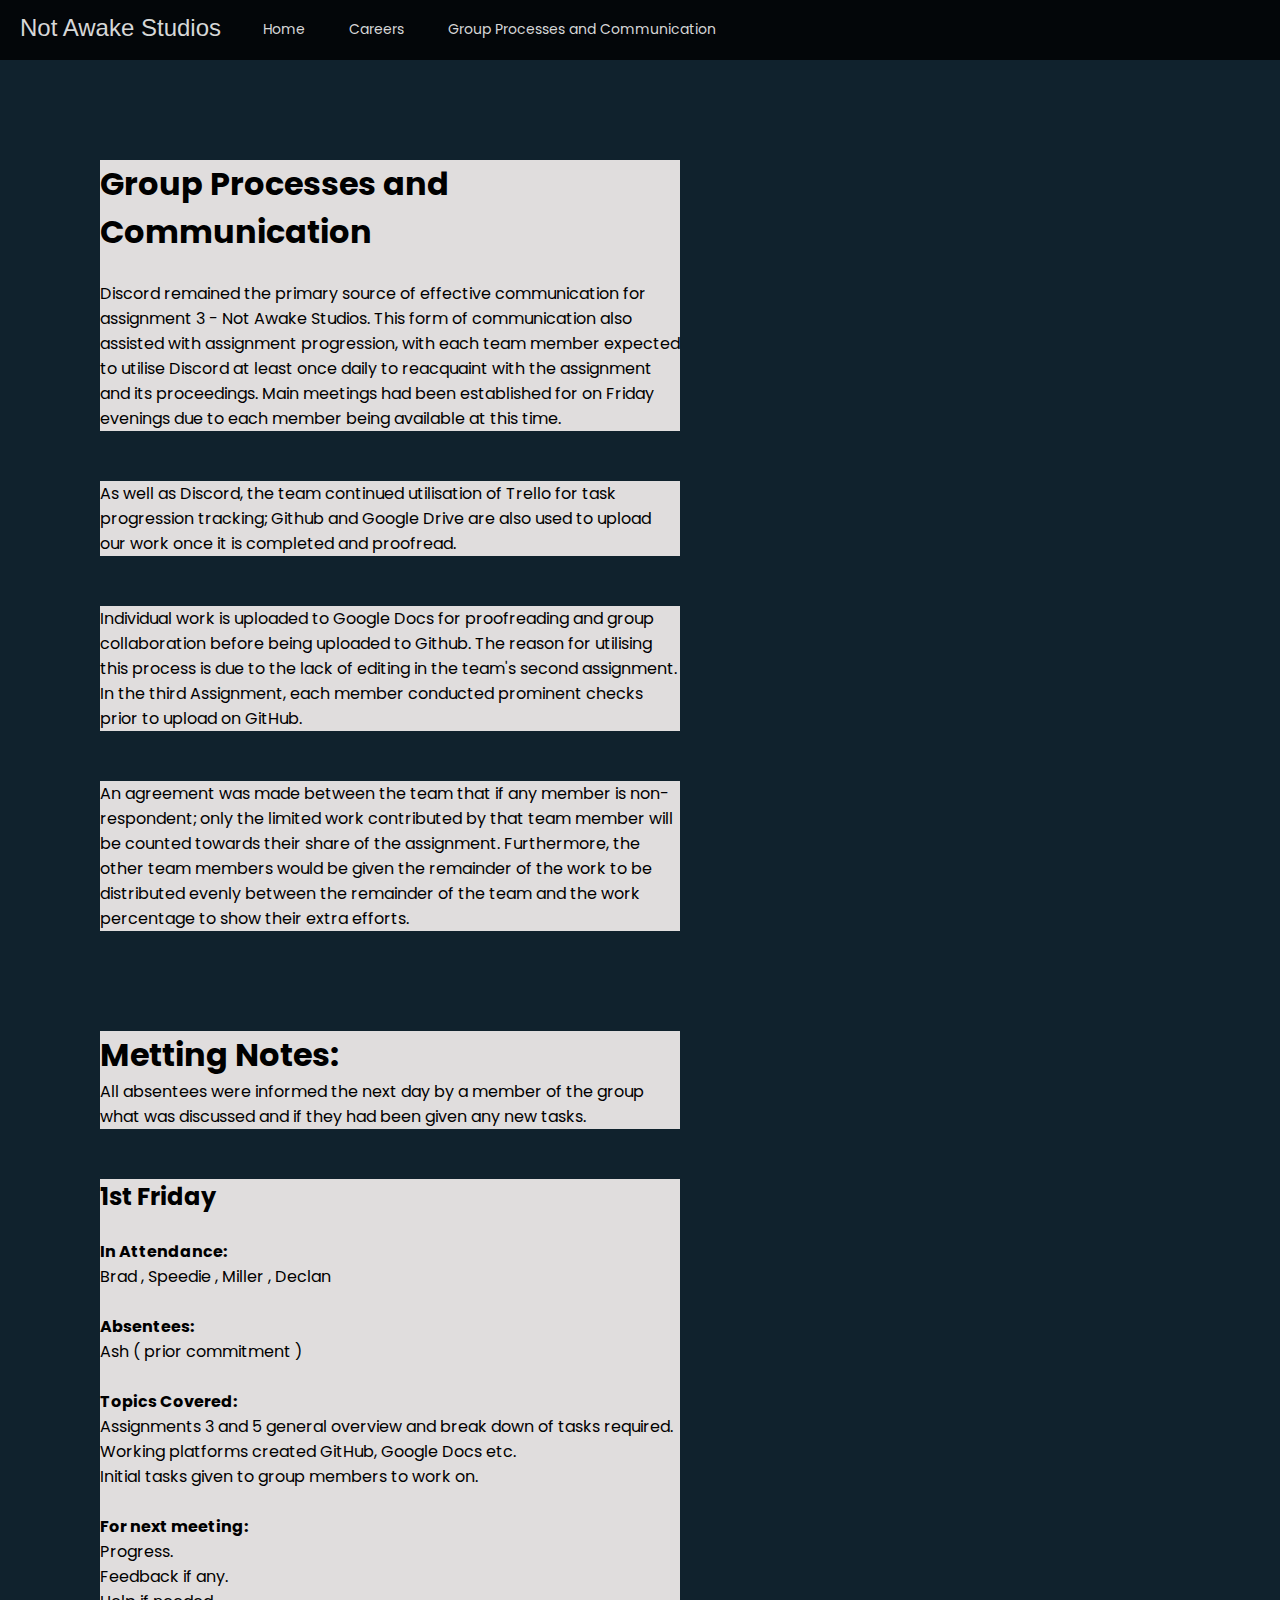
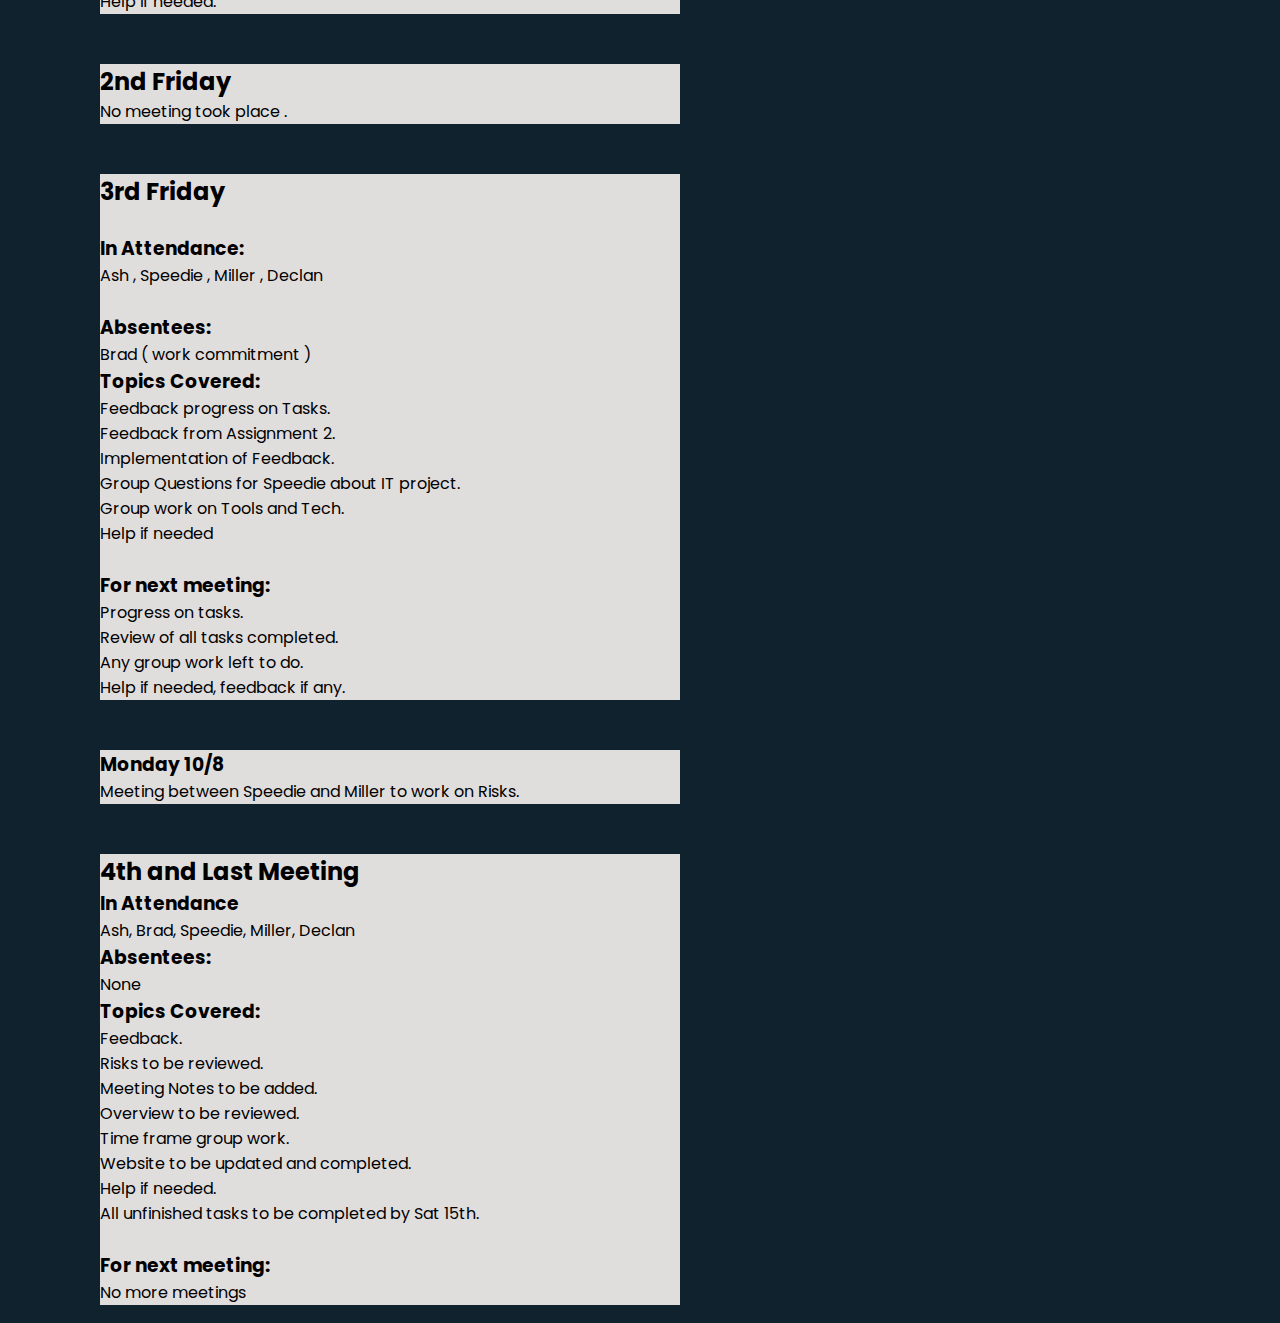
==== comms.html @ ba845b17 "Add files via upload" ====
<html lang="en">
<head>
    <meta charset="UTF-8">
    <meta name="viewport" content="width=device-width, initial-scale=1.0">
    <link rel="stylesheet" href="style.css">
    <link href="https://fonts.googleapis.com/css2?family=Poppins&display=swap" rel="stylesheet">
    <title>How We Talked</title>
</head>

<nav>
<p>Not Awake Studios</p>
<ul>
                    <li><a href="index.html">Home</a></li>
                    <li><a href="careers.html">Careers</a></li>
                    <li><a href="comms.html">Group Processes and Communication</a></li>
</ul>
</nav>
<body>
    <div class="text">
        <h1>Group Processes and Communication</h1>
        <br>
        <p>
            Discord remained the primary source of effective communication for assignment 3 - Not Awake Studios. This form of communication also assisted with assignment progression, with each team member expected to utilise Discord at least once daily to reacquaint with the assignment and its proceedings. Main meetings had been established for on Friday evenings due to each member being available at this time. 
            </p>

    </div>

    <div class="t4">
        <p>
            As well as Discord, the team continued utilisation of Trello for task progression tracking; Github and Google Drive are also used to upload our work once it is completed and proofread. 
        </p>
    </div>

    <div class="t4">
        <p>
            Individual work is uploaded to Google Docs for proofreading and group collaboration  before being uploaded to Github. The reason for utilising this process is due to the lack of  editing in the team's second assignment. In the third Assignment, each member conducted prominent checks prior to upload on GitHub.         </p>
    </div>

    <div class="t4">
        
        <p>
            An agreement was made between the team that if any member is non-respondent; only the limited work contributed by that  team member will be counted towards their share of the assignment. Furthermore, the other team members would be given the remainder of the work to be distributed evenly between the remainder of the team and the work percentage to show their extra efforts. 
        </p>
    </div>

    <div class="text">
        <h1>Metting Notes:</h1>
        <p>All absentees were informed the next day by a member of the group what was discussed and if they had been given any new tasks.</p>
    </div>

    <div class="t4">
        <p>
            <h2>1st Friday</h2> <br>   
            <h4>In Attendance:</h3>
            
            Brad , Speedie , Miller , Declan <br> <br>
            <h4>Absentees:</h3>
            Ash ( prior commitment ) <br> <br>
            <h4>Topics Covered:</h3>
            Assignments 3 and 5 general overview and break down of tasks required. <br>
            Working platforms created GitHub, Google Docs etc. <br>
            Initial tasks given to group members to work on. <br> <br>
            
            <h4>For next meeting:   </h3>
            Progress. <br>   
            Feedback if any. <br>
            Help if needed.
        </p>
    </div> 
            <div class="t4">
            <p>
            <h2>2nd Friday</h2>
            No meeting took place .
            </p>
        </div>
            <div class="t4">
                <p>
            <h2>3rd Friday</h2> <br>
            <h3>In Attendance:</h3> 
            Ash , Speedie , Miller , Declan <br> <br>
            <h3>Absentees:</h3>
            Brad ( work commitment ) <br>
            <h3>Topics Covered:</h3>
            Feedback progress on Tasks. <br>
            Feedback from Assignment 2. <br>
            Implementation of Feedback. <br>
            Group Questions for Speedie about IT project. <br>
            Group work on Tools and Tech. <br>
            Help if needed <br> <br>
            <h3>For next meeting:</h3>
            Progress on tasks. <br>
            Review of all tasks completed. <br>
            Any group work left to do. <br>
            Help if needed,
            feedback if any.
                </p> </div>
            
            <div class="t4">
                <h3>Monday 10/8</h3>
            Meeting between Speedie and Miller to work on Risks.
            </div>
            
            
            
            
            <div class="t4">
                <p>
            <h2>4th and Last Meeting</h2>
            
            <h3>In Attendance</h3>
            Ash, Brad, Speedie, Miller, Declan
            <h3>Absentees:</h3>
            None 
            <h3>Topics Covered:</h3>
            Feedback. <br>
            Risks to be reviewed. <br>
            Meeting Notes to be added. <br>
            Overview to be reviewed. <br>
            Time frame group work. <br>
            Website to be updated and completed. <br>
            Help if needed. <br>
            
            All unfinished tasks to be completed by Sat 15th. <br> <br>
            <h3>For next meeting:</h3>
            No more meetings
            
            </p>
    </div>
    <div class="fill">
        <p>Yay done with the website yay</p>
    </div>
</body>
</html>
---- style.css ----
*{
    margin: 0;
    padding: 0;
}

body {
  background-color: #10222d;
  
}
.notawake{
  background-position: right;
  background-image: url(notawake.png);
  background-repeat: no-repeat;
  background-attachment: fixed;
  
}
.text {
  font-family: "Poppins", sans-serif;
  margin-top: 100px;
  margin-left: 100px;
  margin-right: 600px;
  text-align: left;
  color: rgb(0, 0, 0);
  background-color: rgb(224, 221, 221);
}
.text2{
  font-family: "Poppins", sans-serif;
  margin-top: 100px;
  margin-left: 100px;
  margin-right: 600px;
  text-align: left;
  color: rgb(0, 0, 0);
  background-color: rgb(224, 221, 221);  
}
.text3 {
  font-family: "Poppins", sans-serif;
  margin-top: 100px;
  margin-left: 100px;
  margin-right: 600px;
  text-align: left;
  color: rgb(0, 0, 0);
  background-color: rgb(224, 221, 221);
}

.text4{
  font-family: "Poppins", sans-serif;
  margin-top: 100px;
  margin-left: 100px;
  margin-right: 600px;
  text-align: left;
  color: rgb(0, 0, 0);
  background-color: rgb(224, 221, 221);
}
.text5{
  font-family: "Poppins", sans-serif;
  margin-top: 100px;
  margin-left: 100px;
  margin-right: 600px;
  text-align: left;
  color: rgb(0, 0, 0);
  background-color: rgb(224, 221, 221);
}
.text6{
  font-family: "Poppins", sans-serif;
  margin-top: 100px;
  margin-left: 100px;
  margin-right: 600px;
  text-align: left;
  color: rgb(0, 0, 0);
  background-color: rgb(224, 221, 221);
}
.t1{
  font-family: "Poppins", sans-serif;
  margin-top: 100px;
  margin-left: 100px;
  margin-right: 600px;
  text-align: left;
  color: rgb(0, 0, 0);
  background-color: rgb(224, 221, 221);
}
.t2 {
  font-family: "Poppins", sans-serif;
  margin-top: 50px;
  margin-left: 100px;
  margin-right: 600px;
  text-align: left;
  color: rgb(0, 0, 0);
  background-color: rgb(224, 221, 221);
}
.t3{
  font-family: "Poppins", sans-serif;
  margin-top: 50px;
  margin-left: 100px;
  margin-right: 600px;
  text-align: left;
  color: rgb(0, 0, 0);
  background-color: rgb(224, 221, 221);
}
.t4{
  font-family: "Poppins", sans-serif;
  margin-top: 50px;
  margin-left: 100px;
  margin-right: 600px;
  text-align: left;
  color: rgb(0, 0, 0);
  background-color: rgb(224, 221, 221);
}
.t5{
  font-family: "Poppins", sans-serif;
  margin-top: 50px;
  margin-left: 100px;
  margin-right: 600px;
  text-align: left;
  color: rgb(0, 0, 0);
  background-color: rgb(224, 221, 221);
}
.t9 {
  font-size: 10px;
  font-family: "Poppins", sans-serif;
  margin-top: 50px;
  margin-left: 100px;
  margin-right: 600px;
  text-align: left;
  color: rgb(0, 0, 0);
  background-color: rgb(224, 221, 221);
}
.fill{
  color: #10222d;
}
nav {
  width: 100%;
  height: 60px;
  background-color: rgba(0, 0, 0, 0.801);
}
nav p {
  font-family: arial;
  color: rgba(255, 255, 255, 0.842);
  font-size: 24px;
  line-height: 55px;
  float: left;
  padding: 0px 20px;
}
nav ul {
  float: left;
}
nav ul li {
  float: left;
  list-style: none;
  position: relative;
}

nav ul li a {
    
  display: block;
  font-family: "Poppins", sans-serif;
  color: rgba(255, 255, 255, 0.842);
  font-size: 14px;
  padding: 19px 22px;
  text-decoration: none;
}
nav ul li a:hover {
    
  color: whitesmoke;
}
nav ul li ul {
  display: none;
  position: absolute;
  background-color: rgb(255, 255, 255);
  padding: 10px;
  border-radius: 0px 0px 4px 4px;
}

nav ul li:hover ul {
  display: block;
}

nav ul li ul li {
  width: 120px;

}

nav ul li ul li a {
  padding: 8px 14px;
}

nav ul li ul li a:hover {
  background-color: rgb(114, 113, 113);
  border-radius: 2px 2px 2px 2px;
}

.first{
  font-family: "Poppins", sans-serif;
  margin: 10vh;
  text-align: center;
}

.pro{
  font-family: "Poppins", sans-serif;
  margin: 10vh;
  text-align: center;
}
.int{
  font-family: "Poppins", sans-serif;
  margin: 10vh;
  text-align: center;
}
.psyh{
  font-family: "Poppins", sans-serif;
  margin: 10vh;
  text-align: center;
}
.tools{
  font-family: "Poppins", sans-serif;
  margin: 10vh;
  text-align: center;
}
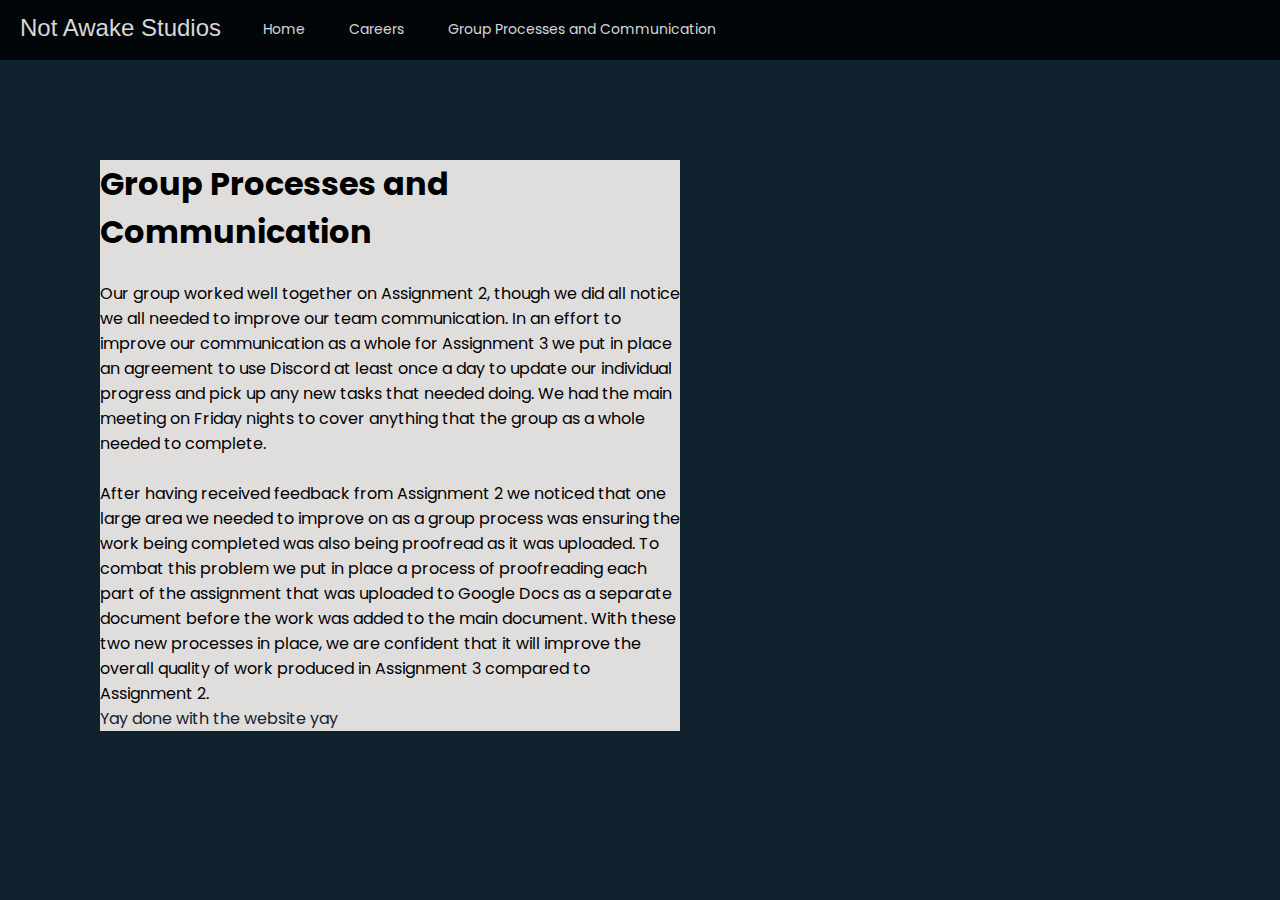
==== commit 26677a31: "Update comms.html" ====
--- a/comms.html
+++ b/comms.html
@@ -11,7 +11,7 @@
 <p>Not Awake Studios</p>
 <ul>
                     <li><a href="index.html">Home</a></li>
-                    <li><a href="careers.html">Careers</a></li>
+                    <li><a href="idealjobs.html">Careers</a></li>
                     <li><a href="comms.html">Group Processes and Communication</a></li>
 </ul>
 </nav>
@@ -20,114 +20,11 @@
         <h1>Group Processes and Communication</h1>
         <br>
         <p>
-            Discord remained the primary source of effective communication for assignment 3 - Not Awake Studios. This form of communication also assisted with assignment progression, with each team member expected to utilise Discord at least once daily to reacquaint with the assignment and its proceedings. Main meetings had been established for on Friday evenings due to each member being available at this time. 
+        Our group worked well together on Assignment 2, though we did all notice we all needed to improve our team communication. In an effort to improve our communication as a whole for Assignment 3 we put in place an agreement to use Discord at least once a day to update our individual progress and pick up any new tasks that needed doing. We had the main meeting on Friday nights to cover anything that the group as a whole needed to complete. <br> <br>
+After having received feedback from Assignment 2 we noticed that one large area we needed to improve on as a group process was ensuring the work being completed was also being proofread as it was uploaded. To combat this problem we put in place a process of proofreading each part of the assignment that was uploaded to Google Docs as a separate document before the work was added to the main document. With these two new processes in place, we are confident that it will improve the overall quality of work produced in Assignment 3 compared to Assignment 2.
             </p>
-
-    </div>
-
-    <div class="t4">
-        <p>
-            As well as Discord, the team continued utilisation of Trello for task progression tracking; Github and Google Drive are also used to upload our work once it is completed and proofread. 
-        </p>
-    </div>
-
-    <div class="t4">
-        <p>
-            Individual work is uploaded to Google Docs for proofreading and group collaboration  before being uploaded to Github. The reason for utilising this process is due to the lack of  editing in the team's second assignment. In the third Assignment, each member conducted prominent checks prior to upload on GitHub.         </p>
-    </div>
-
-    <div class="t4">
-        
-        <p>
-            An agreement was made between the team that if any member is non-respondent; only the limited work contributed by that  team member will be counted towards their share of the assignment. Furthermore, the other team members would be given the remainder of the work to be distributed evenly between the remainder of the team and the work percentage to show their extra efforts. 
-        </p>
-    </div>
-
-    <div class="text">
-        <h1>Metting Notes:</h1>
-        <p>All absentees were informed the next day by a member of the group what was discussed and if they had been given any new tasks.</p>
-    </div>
-
-    <div class="t4">
-        <p>
-            <h2>1st Friday</h2> <br>   
-            <h4>In Attendance:</h3>
-            
-            Brad , Speedie , Miller , Declan <br> <br>
-            <h4>Absentees:</h3>
-            Ash ( prior commitment ) <br> <br>
-            <h4>Topics Covered:</h3>
-            Assignments 3 and 5 general overview and break down of tasks required. <br>
-            Working platforms created GitHub, Google Docs etc. <br>
-            Initial tasks given to group members to work on. <br> <br>
-            
-            <h4>For next meeting:   </h3>
-            Progress. <br>   
-            Feedback if any. <br>
-            Help if needed.
-        </p>
-    </div> 
-            <div class="t4">
-            <p>
-            <h2>2nd Friday</h2>
-            No meeting took place .
-            </p>
-        </div>
-            <div class="t4">
-                <p>
-            <h2>3rd Friday</h2> <br>
-            <h3>In Attendance:</h3> 
-            Ash , Speedie , Miller , Declan <br> <br>
-            <h3>Absentees:</h3>
-            Brad ( work commitment ) <br>
-            <h3>Topics Covered:</h3>
-            Feedback progress on Tasks. <br>
-            Feedback from Assignment 2. <br>
-            Implementation of Feedback. <br>
-            Group Questions for Speedie about IT project. <br>
-            Group work on Tools and Tech. <br>
-            Help if needed <br> <br>
-            <h3>For next meeting:</h3>
-            Progress on tasks. <br>
-            Review of all tasks completed. <br>
-            Any group work left to do. <br>
-            Help if needed,
-            feedback if any.
-                </p> </div>
-            
-            <div class="t4">
-                <h3>Monday 10/8</h3>
-            Meeting between Speedie and Miller to work on Risks.
-            </div>
-            
-            
-            
-            
-            <div class="t4">
-                <p>
-            <h2>4th and Last Meeting</h2>
-            
-            <h3>In Attendance</h3>
-            Ash, Brad, Speedie, Miller, Declan
-            <h3>Absentees:</h3>
-            None 
-            <h3>Topics Covered:</h3>
-            Feedback. <br>
-            Risks to be reviewed. <br>
-            Meeting Notes to be added. <br>
-            Overview to be reviewed. <br>
-            Time frame group work. <br>
-            Website to be updated and completed. <br>
-            Help if needed. <br>
-            
-            All unfinished tasks to be completed by Sat 15th. <br> <br>
-            <h3>For next meeting:</h3>
-            No more meetings
-            
-            </p>
-    </div>
     <div class="fill">
         <p>Yay done with the website yay</p>
     </div>
 </body>
-</html>+</html>
--- a/style.css
+++ b/style.css
@@ -9,7 +9,7 @@
 }
 .notawake{
   background-position: right;
-  background-image: url(notawake.png);
+  background-image: url(./teamphotos/notawake.png);
   background-repeat: no-repeat;
   background-attachment: fixed;
   
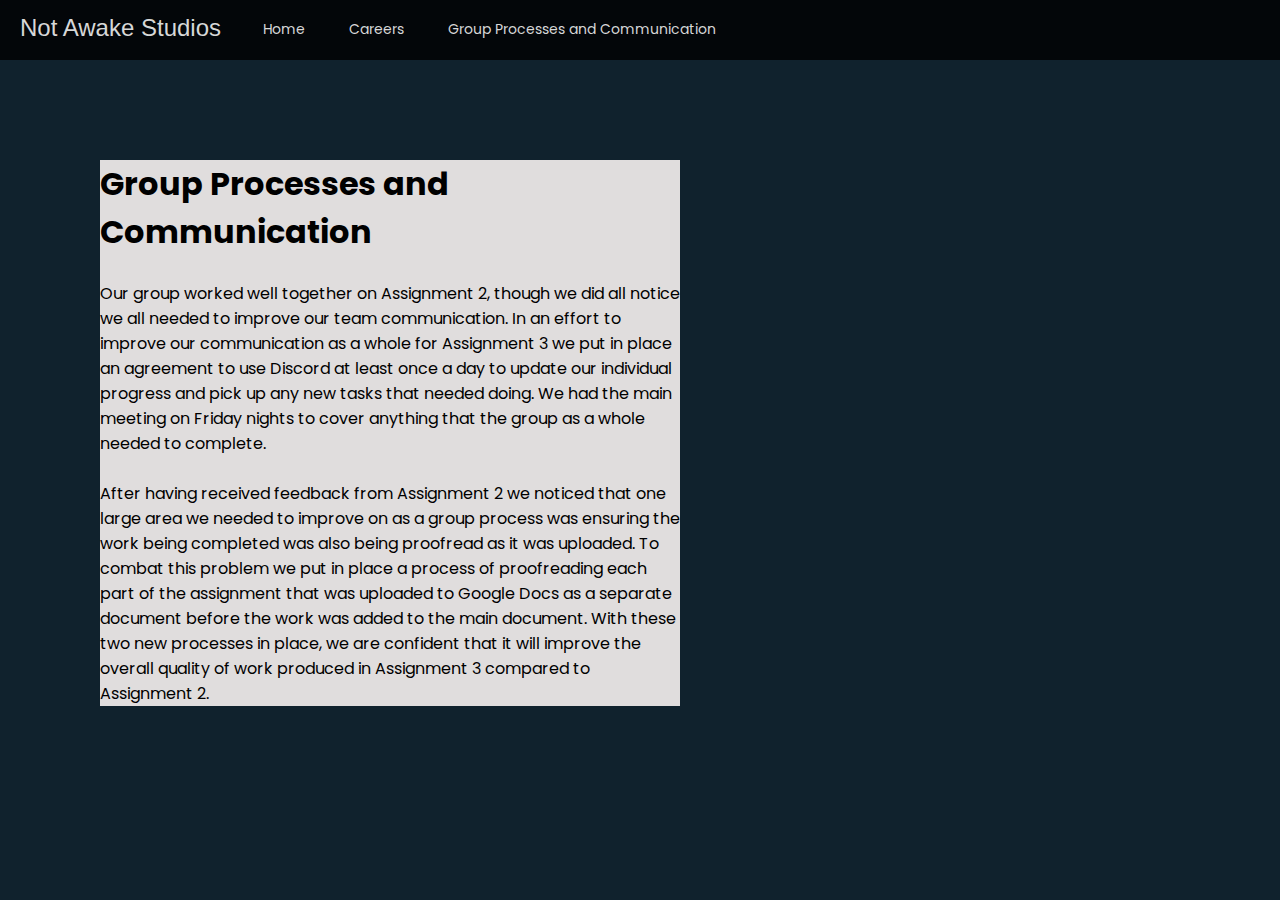
==== commit 2cba4919: "Update comms.html" ====
--- a/comms.html
+++ b/comms.html
@@ -15,7 +15,7 @@
                     <li><a href="comms.html">Group Processes and Communication</a></li>
 </ul>
 </nav>
-<body>
+<body class="realdoll">
     <div class="text">
         <h1>Group Processes and Communication</h1>
         <br>
@@ -23,8 +23,6 @@
         Our group worked well together on Assignment 2, though we did all notice we all needed to improve our team communication. In an effort to improve our communication as a whole for Assignment 3 we put in place an agreement to use Discord at least once a day to update our individual progress and pick up any new tasks that needed doing. We had the main meeting on Friday nights to cover anything that the group as a whole needed to complete. <br> <br>
 After having received feedback from Assignment 2 we noticed that one large area we needed to improve on as a group process was ensuring the work being completed was also being proofread as it was uploaded. To combat this problem we put in place a process of proofreading each part of the assignment that was uploaded to Google Docs as a separate document before the work was added to the main document. With these two new processes in place, we are confident that it will improve the overall quality of work produced in Assignment 3 compared to Assignment 2.
             </p>
-    <div class="fill">
-        <p>Yay done with the website yay</p>
-    </div>
+    
 </body>
 </html>
